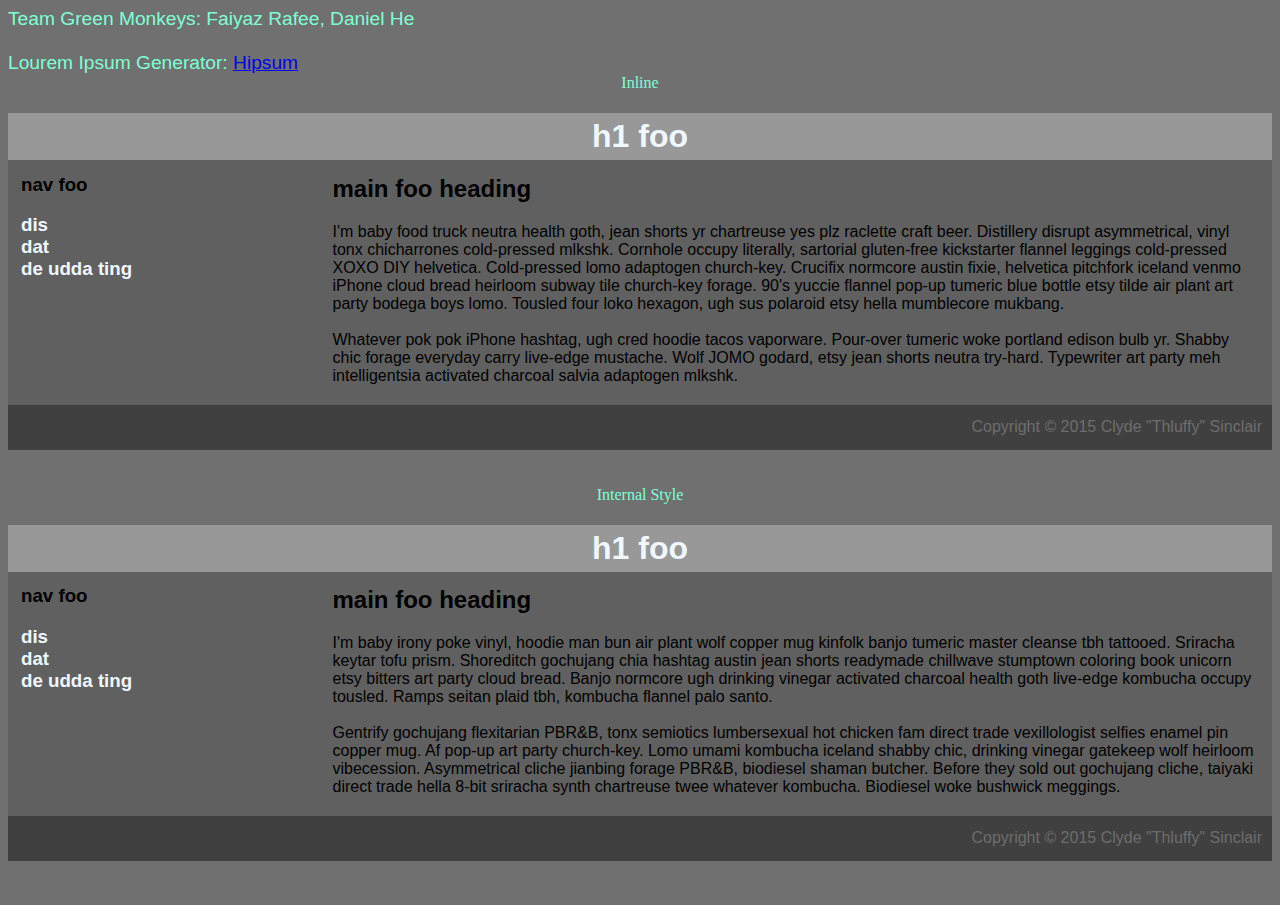
==== 13_css/mimic.html @ 634dec12 "Create mimic.html" ====
<!DOCTYPE html>
<!-- 
Green Monkeys; Daniel He, Faiyaz Rafee
SoftDev
K12 -- Flask forms
2022-10-17
time spent: 1 hr
 -->


<html>
  <head>
    <title> Lourem Ipsum </title>
    <style>
        table{
            width: 100%; margin-top: -40px; padding: 10px; margin-bottom: -25px;
        }
        .ddd{
            color:aliceblue;  
        }
        h1{
            padding: 5px; text-align: center; background-color: #989898; color:aliceblue
        }
        .big_div{
            background-color:#606060; font-family: Arial, Helvetica, sans-serif;
        }
        .copyright{
            padding-top: 13px; color: #6e6d6d;
        }
        .divison{
            width: 25%; vertical-align: text-top;
        }
        #Lover{
            text-align: center; color: aquamarine
        }
        .bottom{
            background-color:#404040; height: 45px; text-align: right; padding-right: 10px;
        }
    </style>
  </head>

  <body style="background-color:#707070;">
    <div style ="color: aquamarine; font-size: larger; font-family: Arial, Helvetica, sans-serif;"> 
        Team Green Monkeys: Faiyaz Rafee, Daniel He
        <br> <br>
        Lourem Ipsum Generator: <a href="https://hipsum.co/">Hipsum</a>
    </div>
    <div style="text-align: center; color: aquamarine">Inline</div>
    <div style="background-color:#606060; font-family: Arial, Helvetica, sans-serif;">
    <h1 style="padding: 5px; text-align: center; background-color: #989898; color:aliceblue">h1 foo</h1>
        <table style="width: 100%; margin-top: -40px; padding: 10px; margin-bottom: -25px;">
            <tr>
                <td style="width: 25%; vertical-align: text-top;">
                    <h3>
                    nav foo
                    </h3>
                    <h3 style="color:aliceblue;"> 
                        dis <br> dat <br> de udda ting
                    </h3>
                </td>
                <td>
                    <h2> 
                        main foo heading 
                    </h2>
                    <p>
                        I'm baby food truck neutra health goth, jean shorts yr chartreuse yes plz raclette craft beer. Distillery disrupt asymmetrical, vinyl tonx chicharrones cold-pressed mlkshk. Cornhole occupy literally, sartorial gluten-free kickstarter flannel leggings cold-pressed XOXO DIY helvetica. Cold-pressed lomo adaptogen church-key. Crucifix normcore austin fixie, helvetica pitchfork iceland venmo iPhone cloud bread heirloom subway tile church-key forage. 90's yuccie flannel pop-up tumeric blue bottle etsy tilde air plant art party bodega boys lomo. Tousled four loko hexagon, ugh sus polaroid etsy hella mumblecore mukbang.
                        <br> <br>
                        Whatever pok pok iPhone hashtag, ugh cred hoodie tacos vaporware. Pour-over tumeric woke portland edison bulb yr. Shabby chic forage everyday carry live-edge mustache. Wolf JOMO godard, etsy jean shorts neutra try-hard. Typewriter art party meh intelligentsia activated charcoal salvia adaptogen mlkshk.
                    </p>
                </td>
            </tr>
        </table>
        <div style="background-color:#404040; height: 45px; text-align: right; padding-right: 10px;">
            <p style="padding-top: 13px; color: #6e6d6d;">
                Copyright &copy; 2015 Clyde "Thluffy" Sinclair
            </p>
        </div>
    </div>


    <br>
    <br>


    <div id = "Lover">Internal Style</div>
    <div class="big_div">
    <h1>h1 foo</h1>
        <table>
            <tr>
                <td class="divison">
                    <h3>
                    nav foo
                    </h3>
                    <h3 class="ddd"> 
                        dis <br> dat <br> de udda ting
                    </h3>
                </td>
                <td>
                    <h2> 
                        main foo heading 
                    </h2>
                    <p>
                        I'm baby irony poke vinyl, hoodie man bun air plant wolf copper mug kinfolk banjo tumeric master cleanse tbh tattooed. Sriracha keytar tofu prism. Shoreditch gochujang chia hashtag austin jean shorts readymade chillwave stumptown coloring book unicorn etsy bitters art party cloud bread. Banjo normcore ugh drinking vinegar activated charcoal health goth live-edge kombucha occupy tousled. Ramps seitan plaid tbh, kombucha flannel palo santo.
                        <br> <br>
                        Gentrify gochujang flexitarian PBR&B, tonx semiotics lumbersexual hot chicken fam direct trade vexillologist selfies enamel pin copper mug. Af pop-up art party church-key. Lomo umami kombucha iceland shabby chic, drinking vinegar gatekeep wolf heirloom vibecession. Asymmetrical cliche jianbing forage PBR&B, biodiesel shaman butcher. Before they sold out gochujang cliche, taiyaki direct trade hella 8-bit sriracha synth chartreuse twee whatever kombucha. Biodiesel woke bushwick meggings.                    </p>
                </td>
            </tr>
        </table>
        <div class = "bottom">
            <p class="copyright">
                Copyright &copy; 2015 Clyde "Thluffy" Sinclair
            </p>
        </div>
    </div>

    <br>
    <br>
    
  </body>

</html>
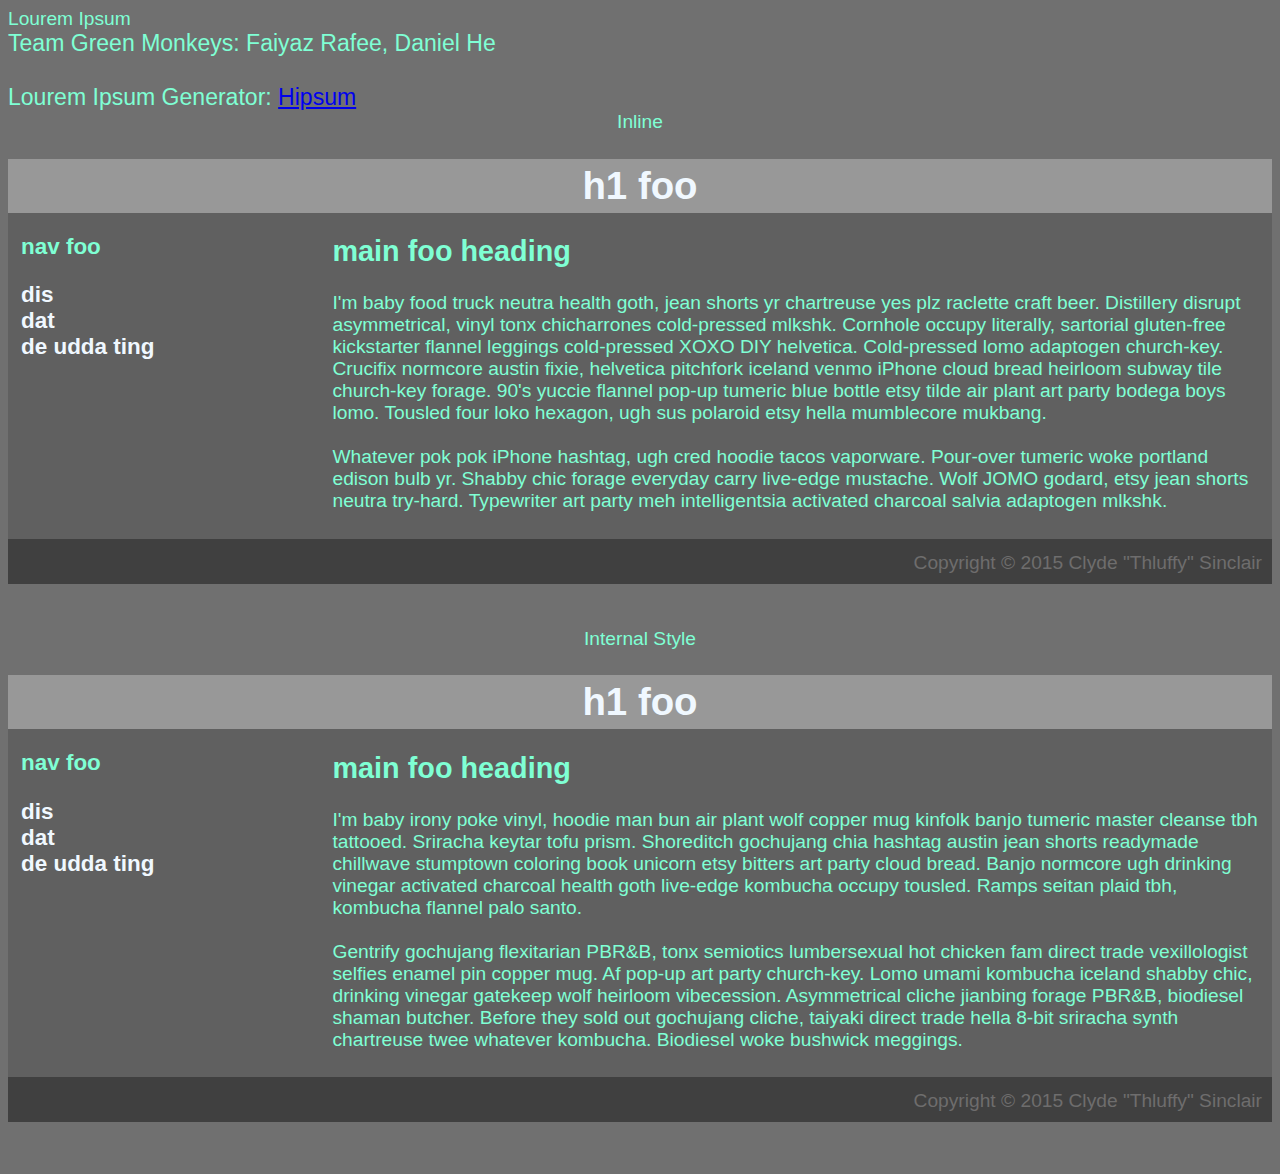
==== commit bcf071d6: "Update mimic.html" ====
--- a/13_css/mimic.html
+++ b/13_css/mimic.html
@@ -10,6 +10,9 @@
 
 <html>
   <head>
+    <link rel="stylesheet"
+          type="text/css"
+          href="./mimic.css"
     <title> Lourem Ipsum </title>
     <style>
         table{
--- a/13_css/mimic.css
+++ b/13_css/mimic.css
@@ -0,0 +1,31 @@
+body {
+   color: aquamarine; font-size: larger; font-family: Arial, Helvetica, sans-serif
+}
+
+h1 {
+   padding: 5px; text-align: center; background-color: #989898; color:aliceblue
+}
+
+.big_div {
+    background-color:#606060; font-family: Arial, Helvetica, sans-serif;
+}
+
+.copyright {
+    padding-top: 13px; color: #6e6d6d;
+}
+
+.division {
+    width: 25%; vertical-align: text-top;
+}
+
+.bottom {
+    background-color:#404040; height: 45px; text-align: right; padding-right: 10px;
+}
+
+table{
+    width: 100%; margin-top: -40px; padding: 10px; margin-bottom: -25px;
+}
+
+#Lover {
+    text-align: center; color: aquamarine 
+}
